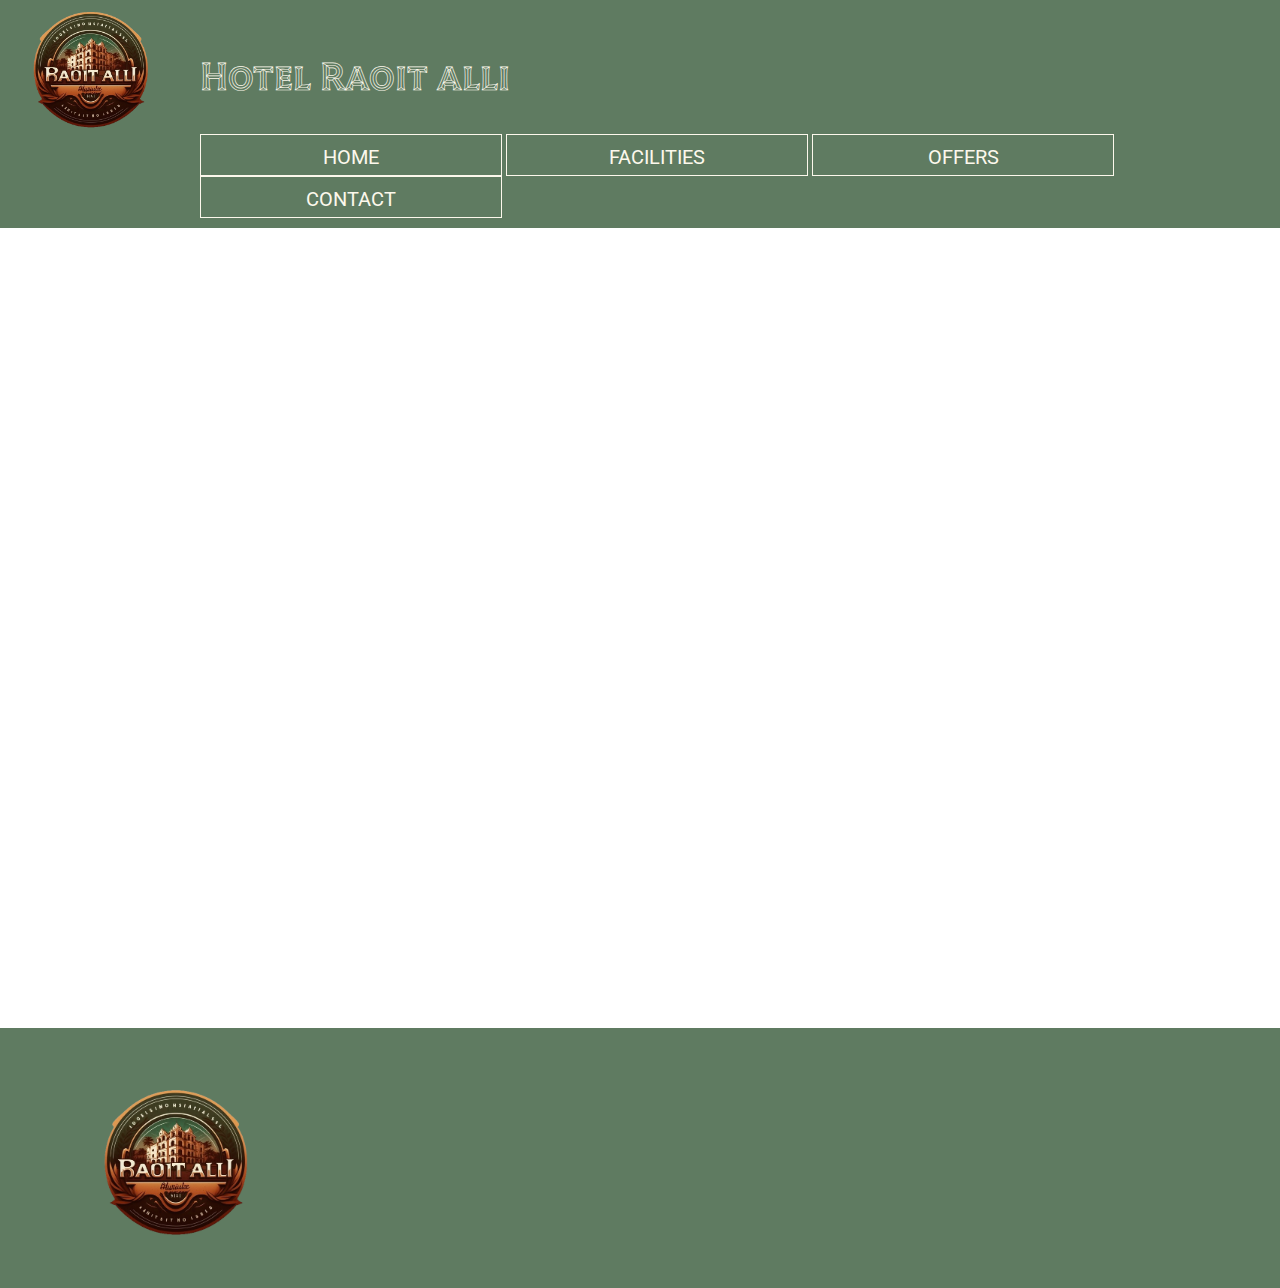
==== index.html @ 94e1713f "version 1" ====
<!doctype html>
<html class="no-js" lang="">

<head>
  <meta charset="utf-8">
  <title></title>

  <link rel="apple-touch-icon" href="icon.png">


  <link rel="stylesheet" href="css/styles.css">

  <!--  google fonts-->
  <link rel="preconnect" href="https://fonts.googleapis.com">
  <link rel="preconnect" href="https://fonts.gstatic.com" crossorigin>
  <link href="https://fonts.googleapis.com/css2?family=Roboto&family=Tilt+Prism&display=swap" rel="stylesheet">
</head>

<body>
  <!--  header section-->
  <header class="head">
    <div class="brand">
      <div class="logo">
        <img src="img/logo3.png">
      </div>
      <div class="name">Hotel Raoit alli</div>
    </div>
    <div class="navbar">
      <div class="nav-item"><a href="#">HOME</a></div>
      <div class="nav-item"><a href="#">FACILITIES</a></div>
      <div class="nav-item"><a href="#">OFFERS</a></div>
      <div class="nav-item"><a href="#">CONTACT</a></div>
    </div>
  </header>

  <!--  website content-->
  <div class="content">

  </div>

  <!--  footer section-->
<div class="foot">
  <div class="footer-content">
    <div class="footer-item" id="footer-logo"><img src="img/logo3.png"></div>
    <div class="footer-item" id="social"></div>
    <div class="footer-item" id="branches"></div>
    <div class="footer-item" id="about"></div>
  </div>

</div>
</body>

</html>
---- css/styles.css ----
/*head*/
body{
    margin: 0;
}
.head{
    background-color: rgba(60, 94, 62, 0.82);
}
.logo{
    padding-left: 30px;
    display: inline-block;
}
.logo img{
    height: 120px;
    padding: 10px 0 0px 0;
}
.name{
    display: inline-block;
    font-size: 40px;
    font-family: 'Tilt Prism', cursive;
    position: absolute;
    top: 50px;
    left: 200px;
    color: #FCF8EC;
}
.navbar{

    padding:0px 0 10px 200px;
}
.nav-item{
    display: inline-block;
    width: 300px;
    font-size: 20px;
    font-family: 'Roboto', sans-serif;
    color: #FCF8EC;
    border: 1px solid;
    text-align: center;
    height:40px;
}
.navbar .nav-item a{
    text-decoration: none !important;
    color: inherit;
    position: relative;
    top:10px;
}
/*website content*/
.content{
    height: 800px;
}


/*foot*/
.foot{
    background-color: rgba(60, 94, 62, 0.82);
    height: 200px;
    padding: 30px 100px 30px 100px;
}
#footer-logo img{
    height:150px;
    position: relative;
    top: 30px;

}
.footer-item{
    display: inline-block;
}
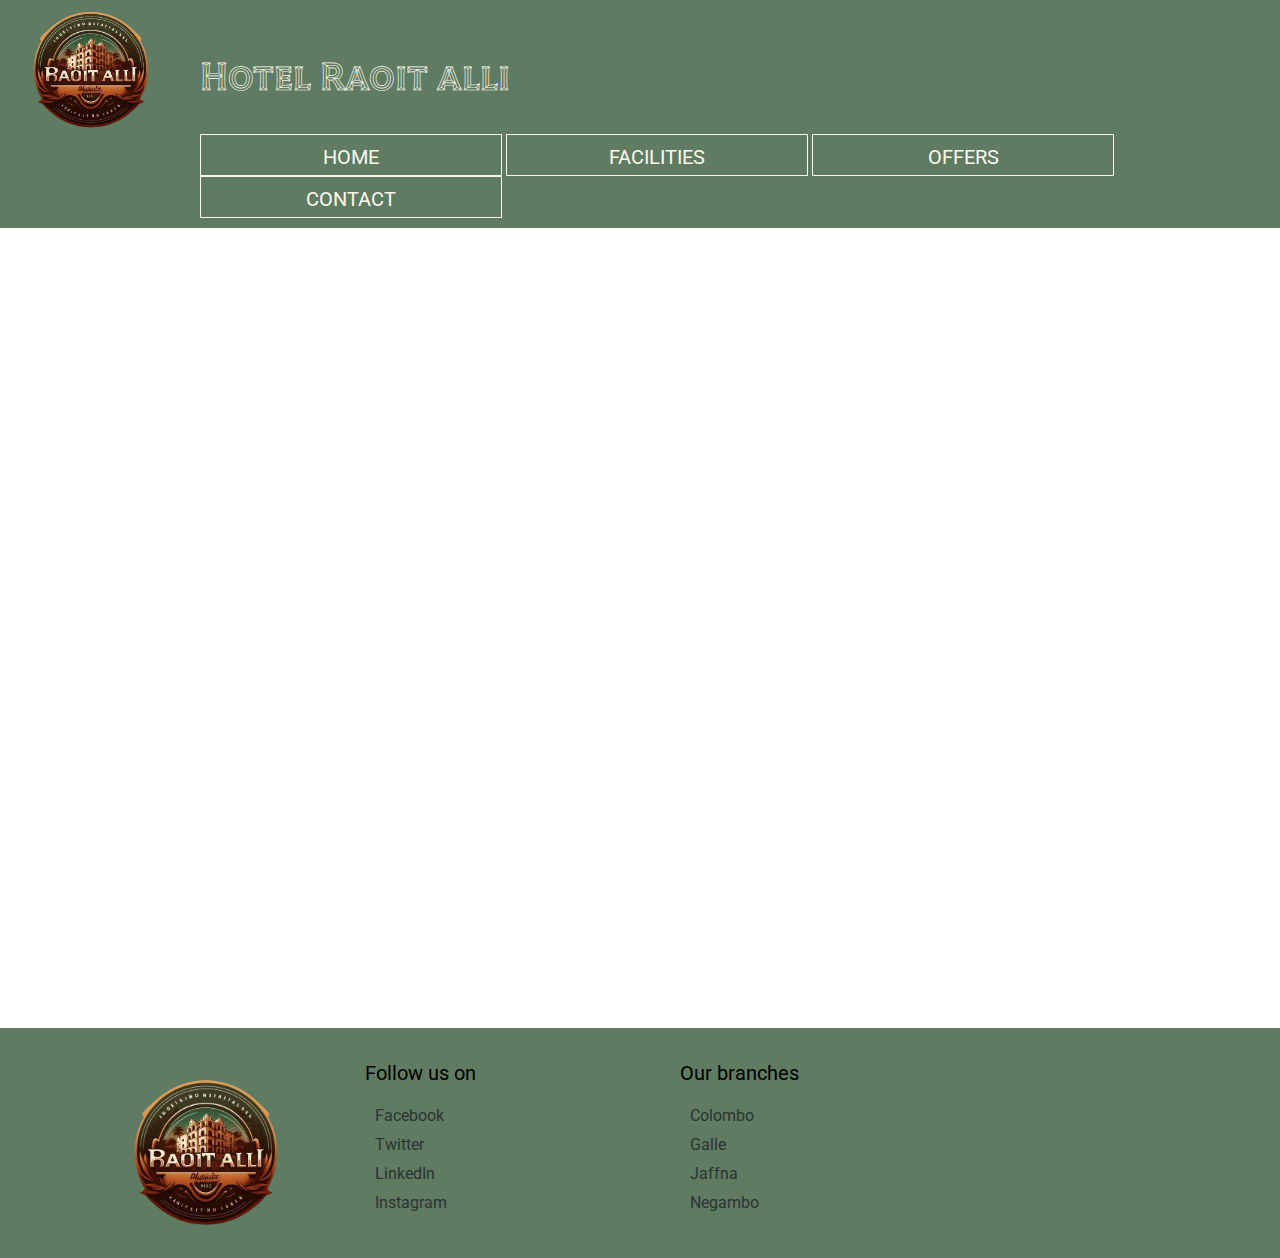
==== commit 638db487: "version1.1" ====
--- a/index.html
+++ b/index.html
@@ -42,8 +42,24 @@
 <div class="foot">
   <div class="footer-content">
     <div class="footer-item" id="footer-logo"><img src="img/logo3.png"></div>
-    <div class="footer-item" id="social"></div>
-    <div class="footer-item" id="branches"></div>
+    <div class="footer-item" id="social">
+      <div class="footerDivName">Follow us on</div>
+      <ul>
+        <li><a href="#">Facebook</a></li>
+        <li><a href="#">Twitter</a></li>
+        <li><a href="#">LinkedIn</a></li>
+        <li><a href="#">Instagram</a></li>
+      </ul>
+    </div>
+    <div class="footer-item" id="branches">
+      <div class="footerDivName">Our branches</div>
+      <ul>
+        <li><a href="#">Colombo</a></li>
+        <li><a href="#">Galle</a></li>
+        <li><a href="#">Jaffna</a></li>
+        <li><a href="#">Negambo</a></li>
+      </ul>
+    </div>
     <div class="footer-item" id="about"></div>
   </div>
 
--- a/css/styles.css
+++ b/css/styles.css
@@ -52,14 +52,35 @@
 .foot{
     background-color: rgba(60, 94, 62, 0.82);
     height: 200px;
-    padding: 30px 100px 30px 100px;
+    padding: 30px 100px 0px 100px;
 }
 #footer-logo img{
     height:150px;
     position: relative;
-    top: 30px;
-
+    top: 20px;
+    padding-right: 50px;
 }
 .footer-item{
     display: inline-block;
-}+    padding-left: 30px;
+}
+.footer-item ul li{
+    list-style-type: none !important;
+    padding:5px 0 5px 0;
+    font-family: 'Roboto', sans-serif;
+
+}
+.footer-item ul li a{
+    text-decoration: none !important;
+    color: #2C3333;
+}
+.footer-item ul{
+    padding-inline-start: 10px;
+}
+.footerDivName{
+    font-family: 'Roboto', sans-serif;
+    font-size: 20px;
+}
+#branches{
+    padding-left:200px;
+}
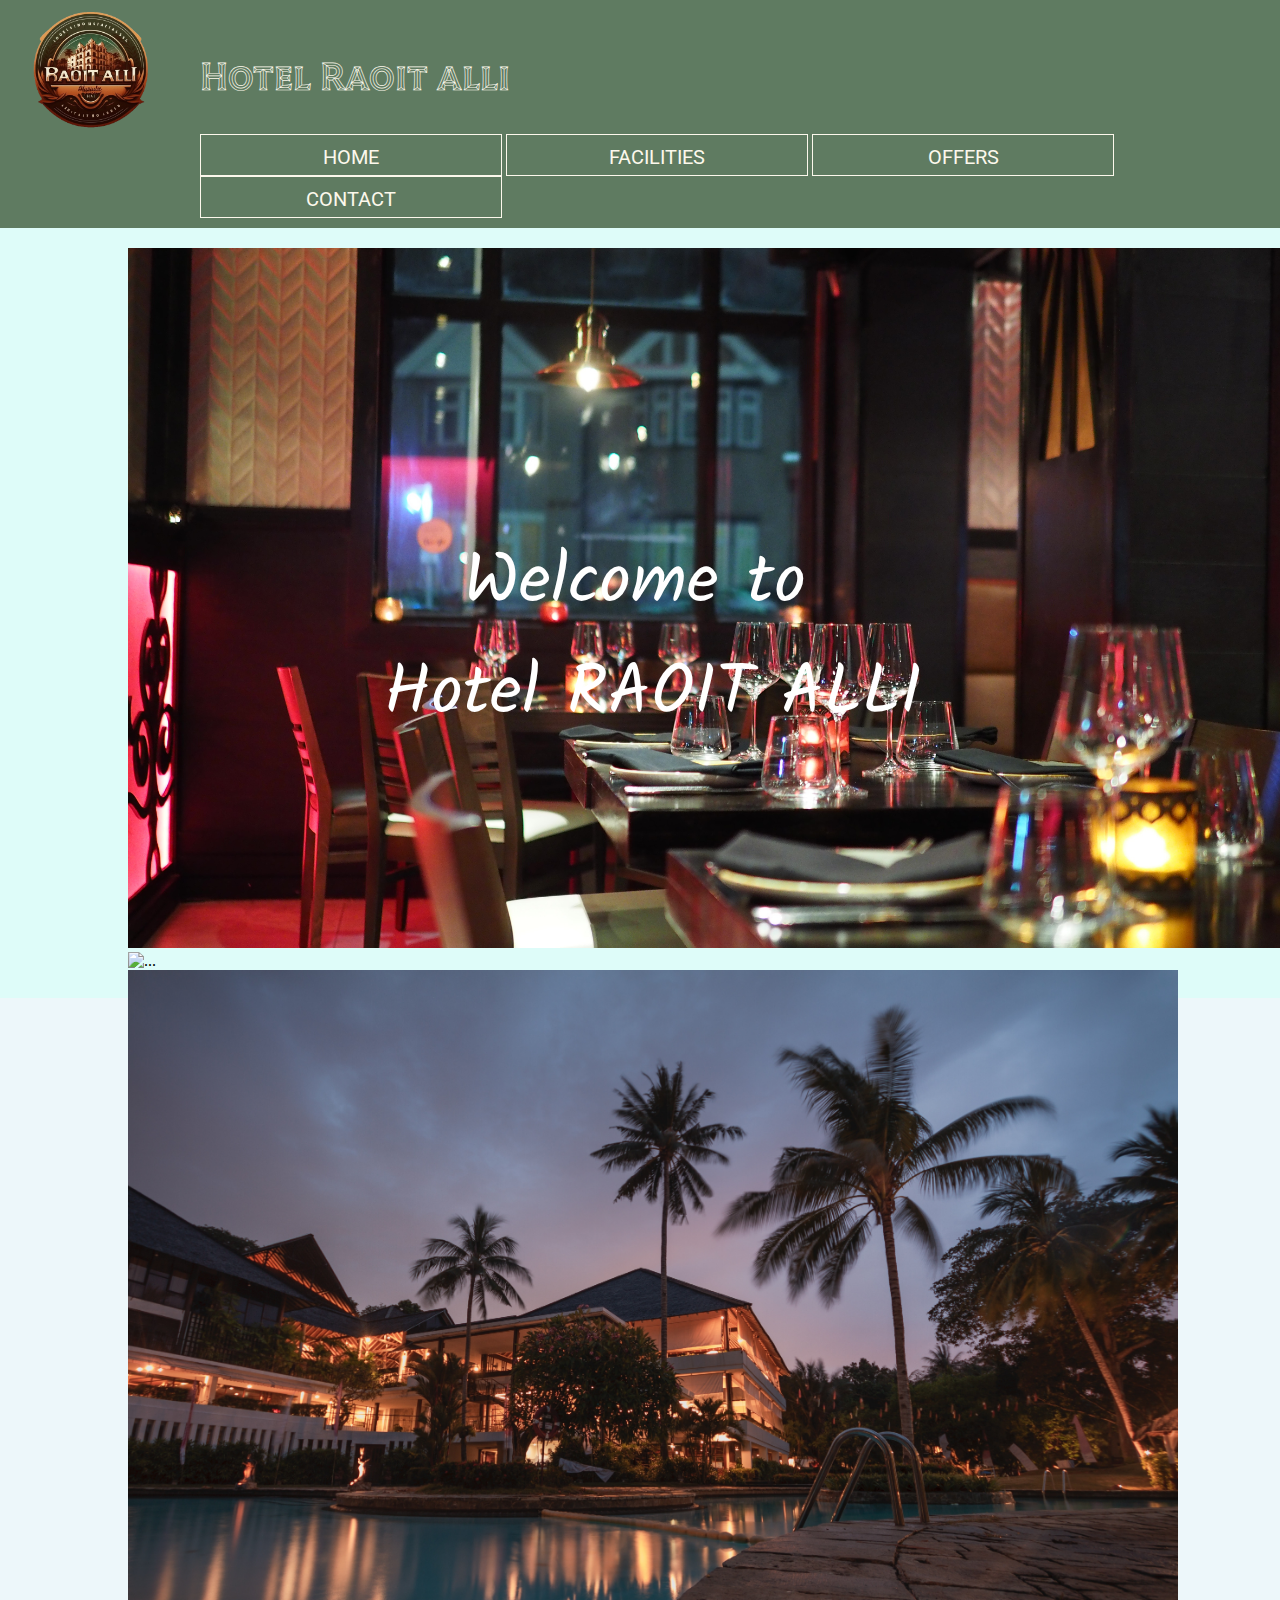
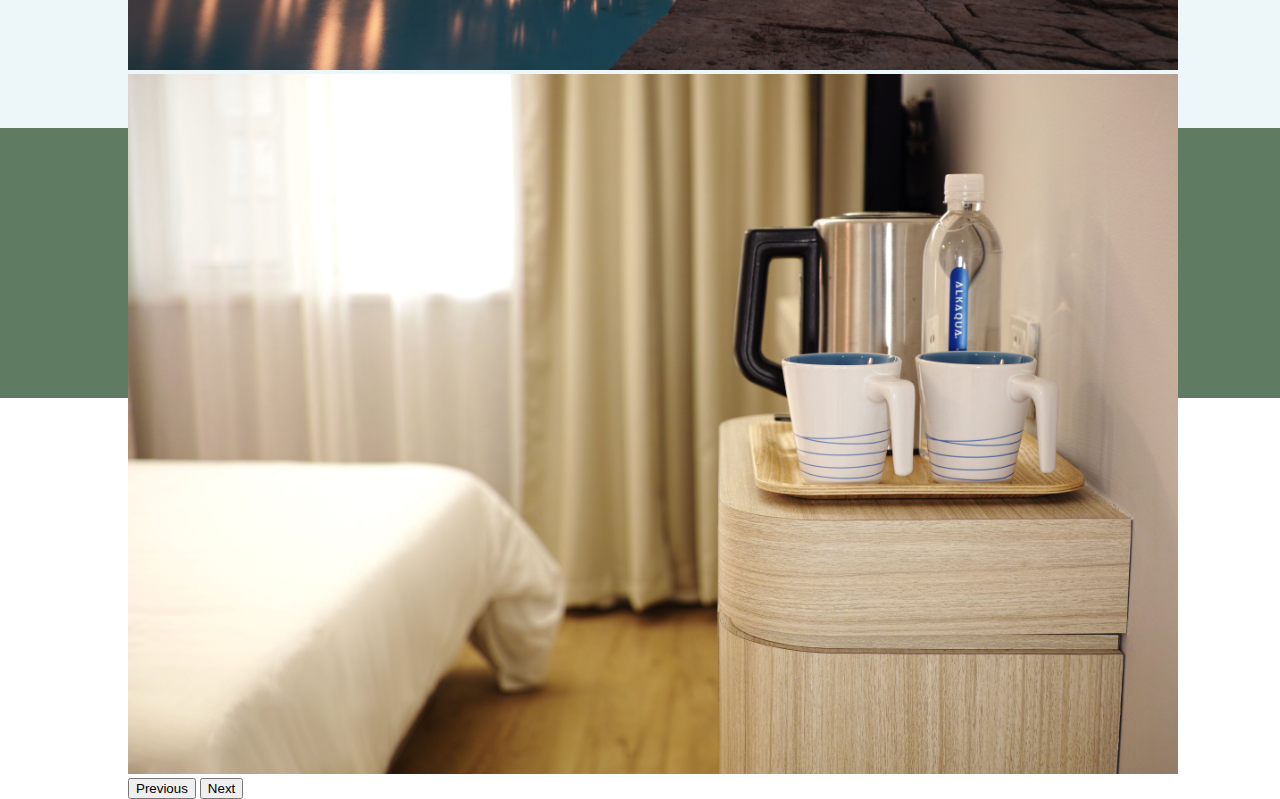
==== commit 8972d023: "version1.1" ====
--- a/index.html
+++ b/index.html
@@ -5,15 +5,20 @@
   <meta charset="utf-8">
   <title></title>
 
-  <link rel="apple-touch-icon" href="icon.png">
 
 
-  <link rel="stylesheet" href="css/styles.css">
+
+
 
   <!--  google fonts-->
   <link rel="preconnect" href="https://fonts.googleapis.com">
   <link rel="preconnect" href="https://fonts.gstatic.com" crossorigin>
-  <link href="https://fonts.googleapis.com/css2?family=Roboto&family=Tilt+Prism&display=swap" rel="stylesheet">
+  <link href="https://fonts.googleapis.com/css2?family=Kalam:wght@700&family=Roboto&family=Tilt+Prism&display=swap" rel="stylesheet">
+
+  <!--  Bootstrap--> <!-- Only for carousel -->
+  <link href="https://cdn.jsdelivr.net/npm/bootstrap@5.2.3/dist/css/bootstrap.min.css" rel="stylesheet" integrity="sha384-rbsA2VBKQhggwzxH7pPCaAqO46MgnOM80zW1RWuH61DGLwZJEdK2Kadq2F9CUG65" crossorigin="anonymous">
+
+  <link rel="stylesheet" href="css/styles.css">
 </head>
 
 <body>
@@ -25,24 +30,55 @@
       </div>
       <div class="name">Hotel Raoit alli</div>
     </div>
-    <div class="navbar">
-      <div class="nav-item"><a href="#">HOME</a></div>
-      <div class="nav-item"><a href="#">FACILITIES</a></div>
-      <div class="nav-item"><a href="#">OFFERS</a></div>
-      <div class="nav-item"><a href="#">CONTACT</a></div>
+    <div class="navbarx">
+      <div class="navx-itemx"><a href="#">HOME</a></div>
+      <div class="navx-itemx"><a href="#">FACILITIES</a></div>
+      <div class="navx-itemx"><a href="#">OFFERS</a></div>
+      <div class="navx-itemx"><a href="#">CONTACT</a></div>
     </div>
   </header>
 
   <!--  website content-->
   <div class="content">
+    <div class="caro">
+      <div id="b-carousal">
+      <div id="carouselExampleControls" class="carousel slide" data-bs-ride="carousel">
+        <div class="carousel-inner">
+          <div class="carousel-item active">
+            <img src="img/px1.jpg" height="700px" class="d-block w-100" alt="...">
+          </div>
+          <div class="carousel-item">
+            <img src="img/px2.jpg" height="700px" class="d-block w-100" alt="...">
+          </div>
+          <div class="carousel-item">
+            <img src="img/px3.jpg" height="700px" class="d-block w-100" alt="...">
+          </div>
+          <div class="carousel-item">
+            <img src="img/px4.jpg" height="700px"  class="d-block w-100" alt="...">
+          </div>
+        </div>
+        <button class="carousel-control-prev" type="button" data-bs-target="#carouselExampleControls" data-bs-slide="prev">
+          <span class="carousel-control-prev-icon" aria-hidden="true"></span>
+          <span class="visually-hidden">Previous</span>
+        </button>
+        <button class="carousel-control-next" type="button" data-bs-target="#carouselExampleControls" data-bs-slide="next">
+          <span class="carousel-control-next-icon" aria-hidden="true"></span>
+          <span class="visually-hidden">Next</span>
+        </button>
+      </div>
+    </div>
+      <div id="welcome">
+        <span style="padding-left: 80px">Welcome to</span><br> Hotel RAOIT ALLI
+      </div>
+    </div>
 
   </div>
 
   <!--  footer section-->
 <div class="foot">
   <div class="footer-content">
-    <div class="footer-item" id="footer-logo"><img src="img/logo3.png"></div>
-    <div class="footer-item" id="social">
+    <div class="footer-itemx" id="footer-logox"><img src="img/logo3.png"></div>
+    <div class="footer-itemx" id="social">
       <div class="footerDivName">Follow us on</div>
       <ul>
         <li><a href="#">Facebook</a></li>
@@ -51,7 +87,7 @@
         <li><a href="#">Instagram</a></li>
       </ul>
     </div>
-    <div class="footer-item" id="branches">
+    <div class="footer-itemx" id="branches">
       <div class="footerDivName">Our branches</div>
       <ul>
         <li><a href="#">Colombo</a></li>
@@ -60,10 +96,21 @@
         <li><a href="#">Negambo</a></li>
       </ul>
     </div>
-    <div class="footer-item" id="about"></div>
+    <div class="footer-itemx" id="about">
+      <div class="footerDivName">About us</div>
+      <ul>
+        <li><a href="#">Our vision</a></li>
+        <li><a href="#">Our mission</a></li>
+        <li><a href="#">History</a></li>
+        <li><a href="#">Ownership</a></li>
+      </ul>
+
+    </div>
   </div>
 
 </div>
+  <script src="https://cdn.jsdelivr.net/npm/bootstrap@5.2.3/dist/js/bootstrap.bundle.min.js" integrity="sha384-kenU1KFdBIe4zVF0s0G1M5b4hcpxyD9F7jL+jjXkk+Q2h455rYXK/7HAuoJl+0I4" crossorigin="anonymous"></script>
+
 </body>
 
 </html>
--- a/css/styles.css
+++ b/css/styles.css
@@ -11,7 +11,7 @@
 }
 .logo img{
     height: 120px;
-    padding: 10px 0 0px 0;
+    padding: 10px 0 0 0;
 }
 .name{
     display: inline-block;
@@ -22,11 +22,11 @@
     left: 200px;
     color: #FCF8EC;
 }
-.navbar{
+.navbarx{
 
-    padding:0px 0 10px 200px;
+    padding:0 0 10px 200px;
 }
-.nav-item{
+.navx-itemx{
     display: inline-block;
     width: 300px;
     font-size: 20px;
@@ -36,45 +36,73 @@
     text-align: center;
     height:40px;
 }
-.navbar .nav-item a{
+.navbarx .navx-itemx a{
     text-decoration: none !important;
     color: inherit;
     position: relative;
     top:10px;
 }
+
+
 /*website content*/
 .content{
-    height: 800px;
+
+    height: 1500px;
+    background-color: #edf7fa;
+}
+.caro{
+    background-color: #DEFCF9;
+    padding-top: 20px;
+    padding-bottom: 50px;
+    z-index: 1;
+    height: 700px;
+}
+#b-carousal{
+    width: 80%;
+    position: absolute;
+    left: 10%;
+    z-index: 1;
+
+}
+#welcome{
+    position: relative;
+    z-index: 2;
+    left: 30%;
+    top: 40%;
+    font-size: 70px;
+    font-family: 'Kalam', cursive;
+    color:#ffffff;
+    display: inline-block;
 }
 
 
 /*foot*/
 .foot{
     background-color: rgba(60, 94, 62, 0.82);
-    height: 200px;
+    height: 240px;
     padding: 30px 100px 0px 100px;
 }
-#footer-logo img{
+#footer-logox img{
     height:150px;
     position: relative;
-    top: 20px;
+    bottom: 80px;
     padding-right: 50px;
 }
-.footer-item{
+.footer-itemx{
     display: inline-block;
     padding-left: 30px;
 }
-.footer-item ul li{
+.footer-itemx ul li{
     list-style-type: none !important;
     padding:5px 0 5px 0;
     font-family: 'Roboto', sans-serif;
 
 }
-.footer-item ul li a{
+.footer-itemx ul li a{
     text-decoration: none !important;
     color: #2C3333;
 }
-.footer-item ul{
+.footer-itemx ul{
     padding-inline-start: 10px;
 }
 .footerDivName{
@@ -84,3 +112,12 @@
 #branches{
     padding-left:200px;
 }
+#about{
+    padding-left: 200px;
+}
+
+*,
+*::before,
+*::after {
+  box-sizing:content-box !important;
+}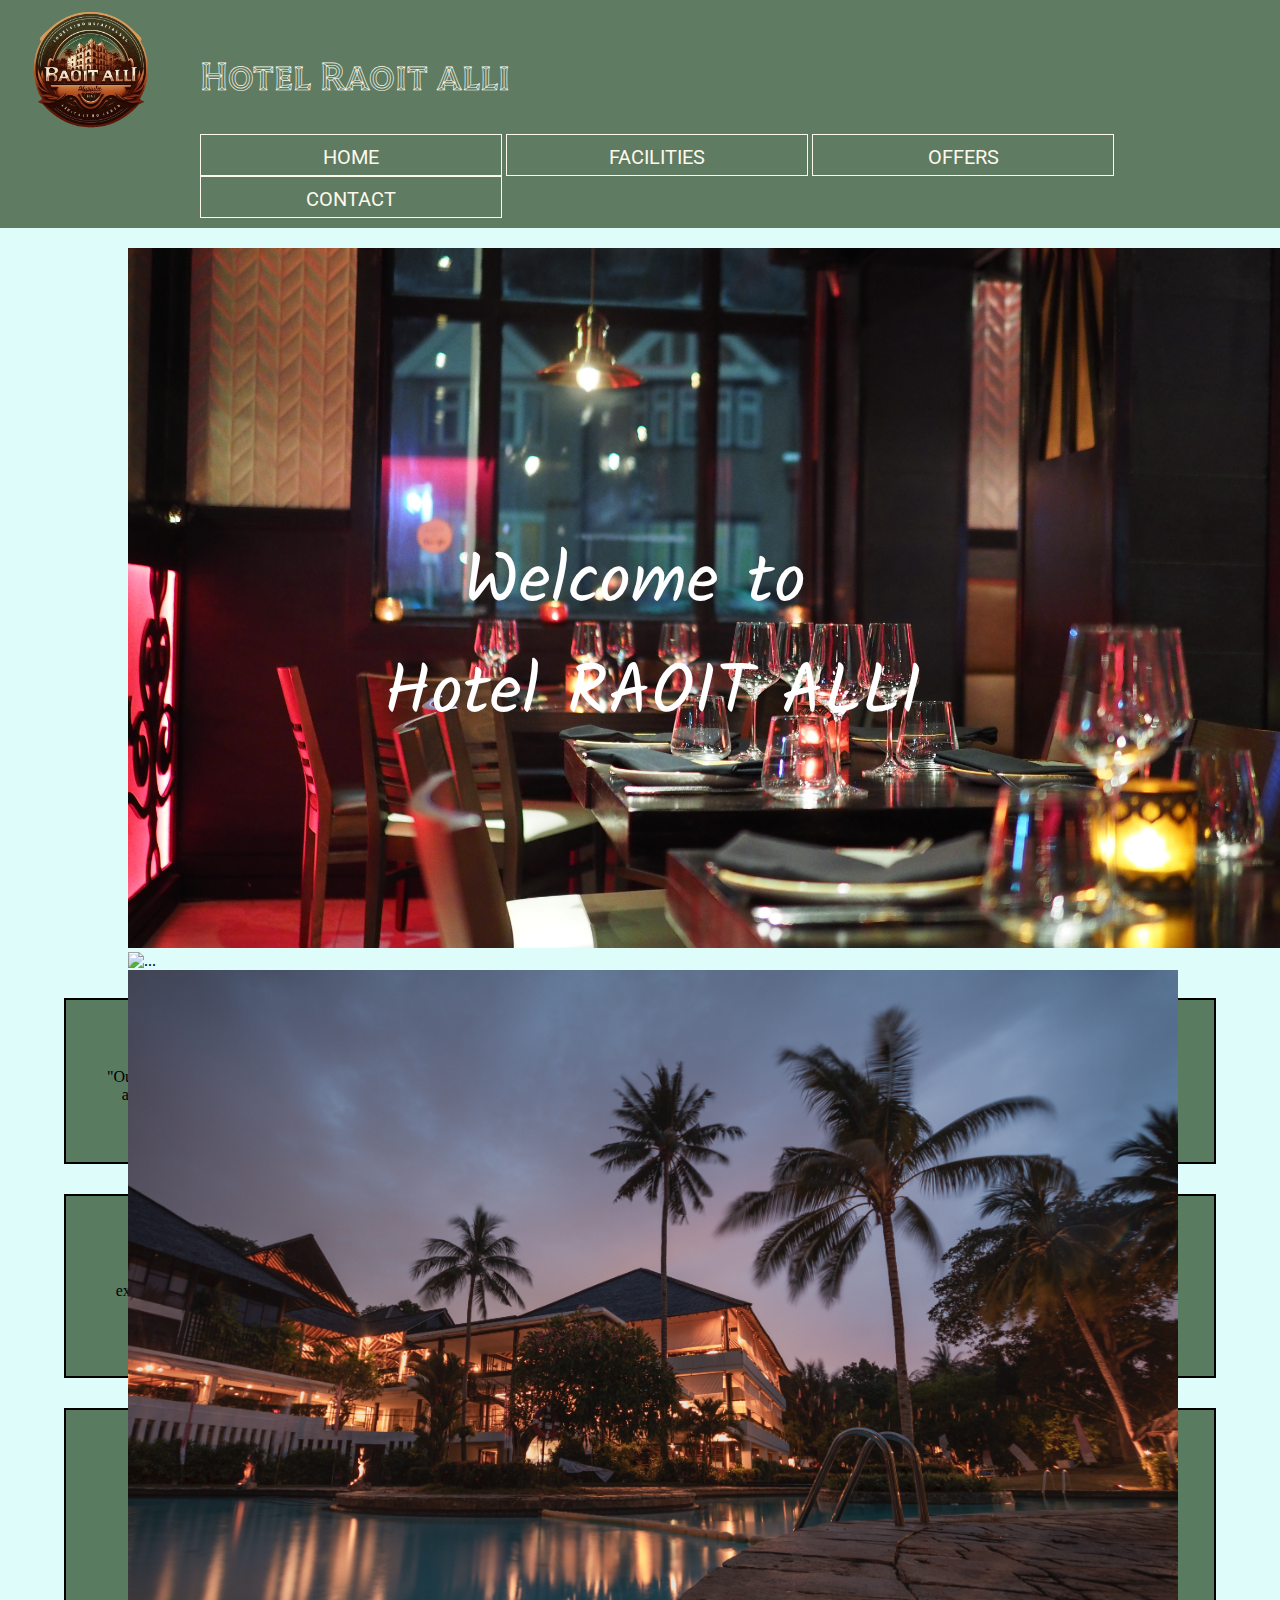
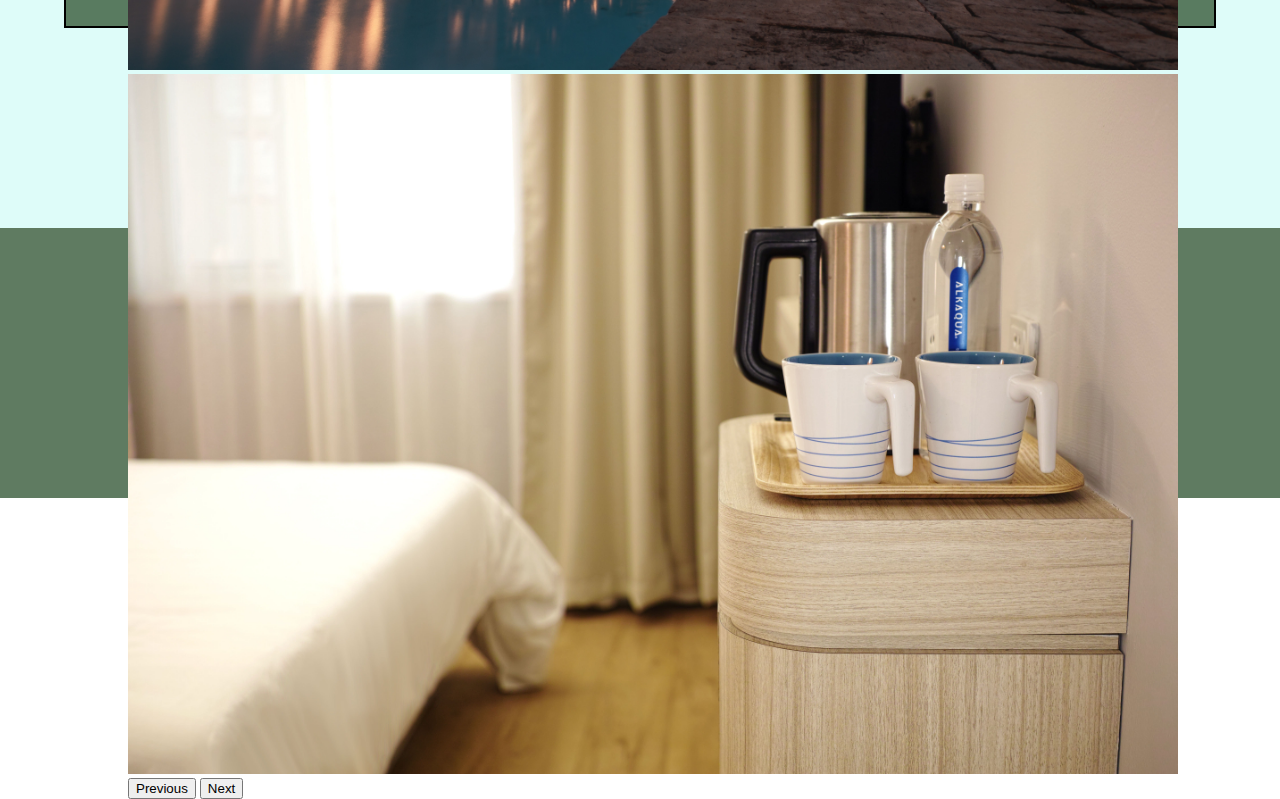
==== commit 38cbbe7c: "version2.0" ====
--- a/index.html
+++ b/index.html
@@ -71,6 +71,41 @@
         <span style="padding-left: 80px">Welcome to</span><br> Hotel RAOIT ALLI
       </div>
     </div>
+    <div class="summary">
+      <div id="vision">
+        <div id="visionTheme">Our Vision</div>
+        <div id="visionText">
+          "Our vision is to create a luxurious and welcoming haven that surpasses our guests'
+          expectations in every aspect. We strive to provide exceptional service, comfortable
+          accommodations, and an unforgettable experience for all those who stay with us. Our
+          goal is to be recognized as the premier hotel in our region, where guests can unwind,
+          recharge, and create cherished memories that will last a lifetime."
+        </div>
+      </div>
+      <div id="mission">
+        <div id="missionTheme">Our mission</div>
+        <div id="missionText">
+          "Our mission is to consistently deliver exceptional hospitality, personalized service, and an
+          exceptional guest experience. We believe in exceeding our guests' expectations by offering
+          luxurious accommodations, outstanding amenities, and innovative experiences that inspire
+          and rejuvenate. We are committed to fostering a culture of continuous improvement, teamwork,
+          and respect for both our guests and employees, while also being responsible stewards of the
+          environment and contributing positively to our local community."
+        </div>
+      </div>
+      <div id="values">
+        <div id="valuesTheme">Our Values</div>
+        <div id="valuesText">
+            1.Service: We are committed to providing exceptional service that exceeds our guests' expectations in every way.<br>
+            2.Quality: We strive for excellence in everything we do, from the quality of our amenities to the professionalism of our staff.<br>
+            3.Innovation: We embrace innovation and are always seeking new ways to enhance the guest experience.<br>
+            4.Respect: We treat our guests and employees with the utmost respect, creating a welcoming and inclusive environment for all.<br>
+            5.Sustainability: We are committed to minimizing our environmental footprint and promoting sustainable practices throughout our operations.<br>
+            6.Community: We believe in being responsible corporate citizens and contributing positively to the communities in which we operate."<br>
+        </div>
+      </div>
+
+    </div>
 
   </div>
 
--- a/css/styles.css
+++ b/css/styles.css
@@ -47,8 +47,8 @@
 /*website content*/
 .content{
 
-    height: 1500px;
-    background-color: #edf7fa;
+    height: 1600px;
+    background-color: #DEFCF9;
 }
 .caro{
     background-color: #DEFCF9;
@@ -73,6 +73,52 @@
     font-family: 'Kalam', cursive;
     color:#ffffff;
     display: inline-block;
+}
+.summary{
+    width: 90%;
+    position: relative;
+    left: 5%;
+    text-align: center;
+}
+#visionTheme{
+    font-size: 25px;
+}
+#visionText{
+
+}
+#vision{
+    padding: 40px;
+    border: 2px solid;
+    margin-bottom: 30px;
+    background-color: rgba(60, 94, 62, 0.82);
+}
+
+#missionTheme{
+    font-size: 25px;
+}
+#missionText{
+
+}
+#mission{
+    padding: 40px;
+    border: 2px solid;
+    background-color: rgba(60, 94, 62, 0.82);
+    margin-bottom: 30px;
+}
+
+#valuesTheme{
+    font-size: 25px;
+}
+#valuesText{
+    text-align: left;
+    position: relative;
+    left:10%;
+}
+#values{
+    padding: 40px;
+    border: 2px solid;
+    background-color: rgba(60, 94, 62, 0.82);
+    margin-bottom: 30px;
 }
 
 
